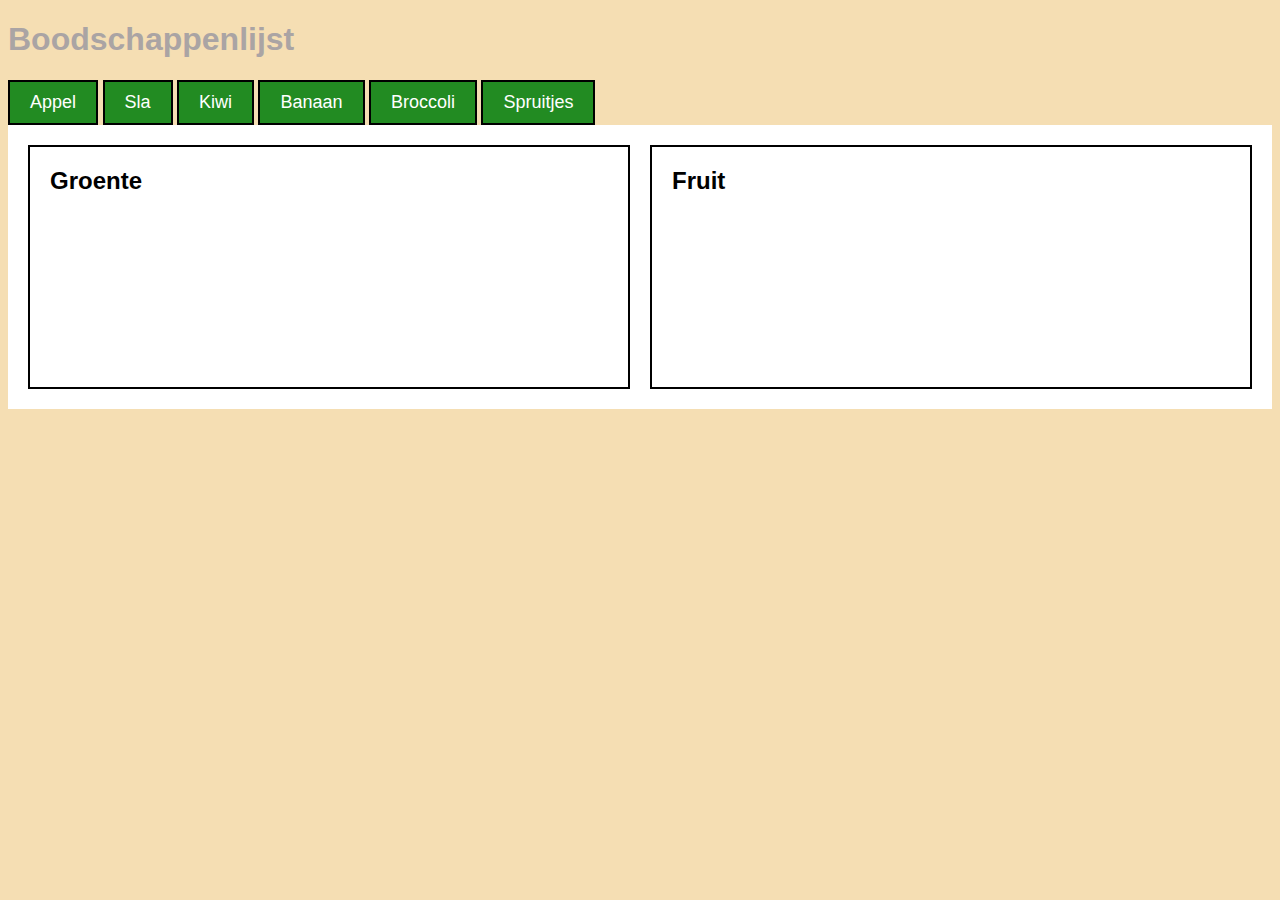
==== web/les2/index.html @ 12c08614 "dd" ====
<!DOCTYPE html>
<html lang="nl">
<head>
    <title>Hey</title>
    <link rel="stylesheet" href="style.css">
</head>

<body>
    <script>
        function addItem(html_obj, item)
        {
            const obj = document.getElementById(html_obj)
            const newHeader = document.createElement('h2')

            newHeader.innerHTML = item

            obj.appendChild(newHeader)
        }
    </script>

    <h1>Boodschappenlijst</h1>

    <div id="boodschappen">
        <button onClick="addItem('fruit', 'Appel')">
            Appel
        </button>

        <button onClick="addItem('groente', 'Sla')">
            Sla
        </button>

        <button onClick="addItem('fruit', 'Kiwi')">
            Kiwi
        </button>

        <button onClick="addItem('fruit', 'Banaan')">
            Banaan
        </button>

        <button onClick="addItem('groente', 'Broccoli')">
            Broccoli
        </button>

        <button onClick="addItem('groente', 'Spruitjes')">
            Spruitjes
        </button>
    </div>

    <div id="koelkast">
        <section id="groente">
            <h2>Groente</h2>
        </section>

        <section id="fruit">
            <h2>Fruit</h2>
        </section>
    </div>
</body>
</html>
---- web/les2/style.css ----
body {
    background: wheat;
    font-family: "Arial, Helvetica", sans-serif;
}

h1 {
    color: rgb(170, 164, 164);
}

h2 {
    margin: 0 0 10px 0;
}

#koelkast {
    background-color: #FFFF;
    display: grid;
    grid-template-columns: 1fr 1fr;
    gap: 20px;
    padding: 20px;
}

#boodschappen > button {
    padding: 10px 20px;
    
    font-size: 18px;
    border: solid black;
    border-width: 2px;
    background: forestgreen;
    color: white;
}

section {
    border: solid #000;
    border-width: 2px;
    padding: 20px;
    min-height: 200px;
}
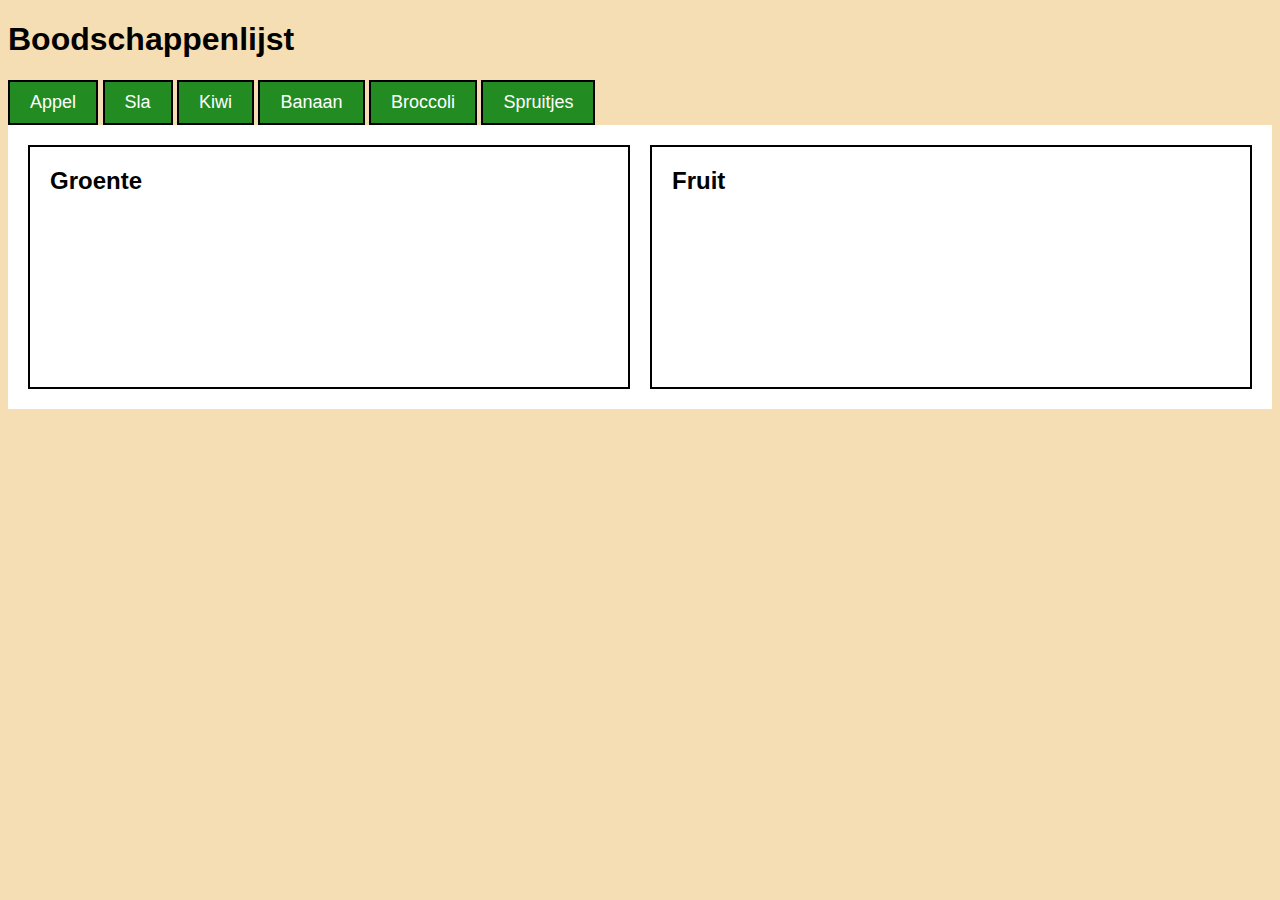
==== commit 9490e25c: "message" ====
--- a/web/les2/index.html
+++ b/web/les2/index.html
@@ -1,7 +1,7 @@
 <!DOCTYPE html>
 <html lang="nl">
 <head>
-    <title>Hey</title>
+    <title>Boodschappen</title>
     <link rel="stylesheet" href="style.css">
 </head>
 
--- a/web/les2/style.css
+++ b/web/les2/style.css
@@ -4,7 +4,7 @@
 }
 
 h1 {
-    color: rgb(170, 164, 164);
+    color: rgb(0, 0, 0);
 }
 
 h2 {
